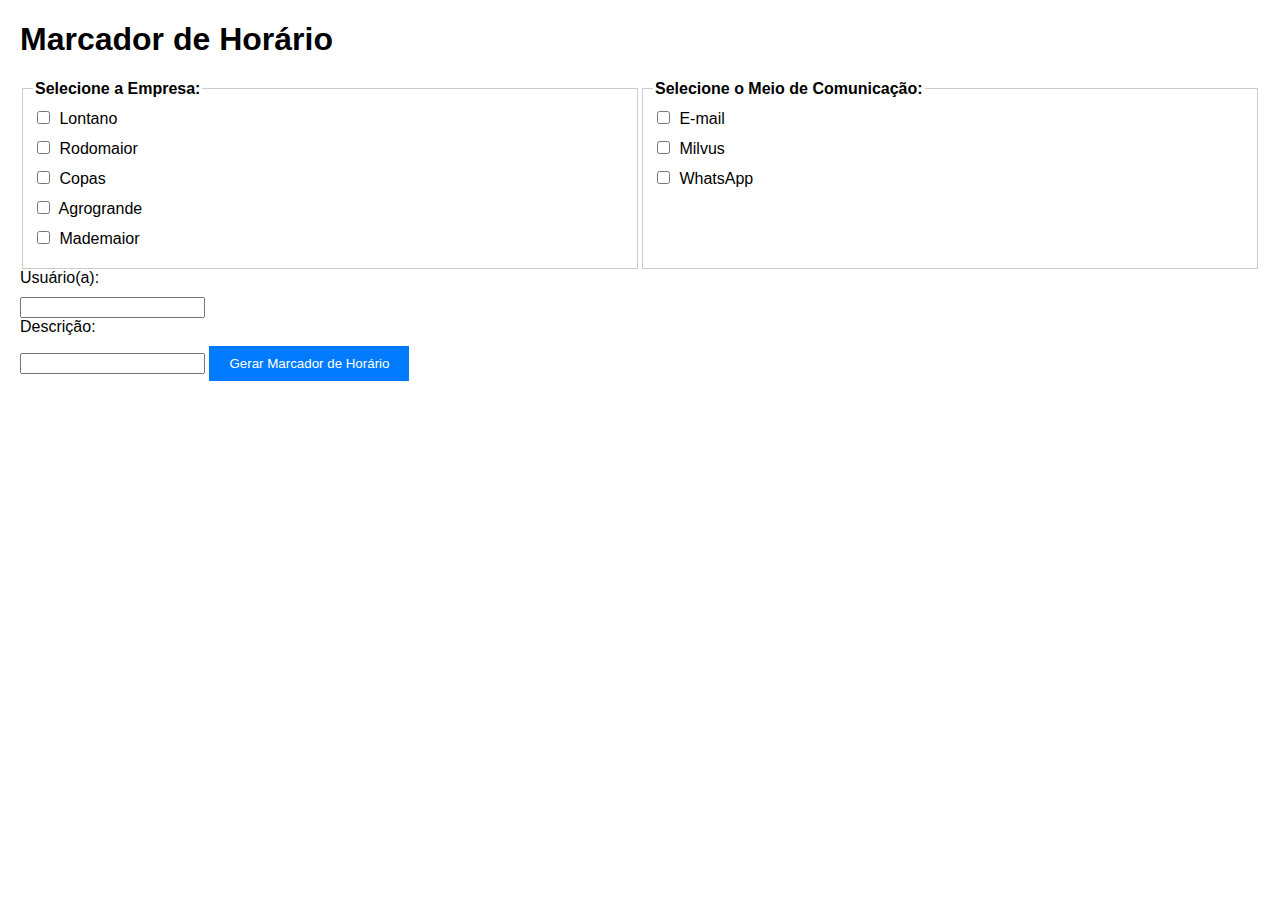
==== index.html @ bc20afc8 "Initial commit" ====
<!DOCTYPE html>
<html lang="en">
<head>
    <meta charset="UTF-8">
    <meta name="viewport" content="width=device-width, initial-scale=1.0">
    <title>Marcador de Horário</title>
    <link rel="stylesheet" href="styles.css">
</head>
<body>
    <h1>Marcador de Horário</h1>
    <form id="hour-form">
        <div class="checkbox-group">
            <fieldset>
                <legend>Selecione a Empresa:</legend>
                <label>
                    <input type="checkbox" name="company" value="Lontano"> Lontano
                </label>
                <label>
                    <input type="checkbox" name="company" value="Rodomaior"> Rodomaior
                </label>
                <label>
                    <input type="checkbox" name="company" value="Copas"> Copas
                </label>
                <label>
                    <input type="checkbox" name="company" value="Agrogrande"> Agrogrande
                </label>
                <label>
                    <input type="checkbox" name="company" value="Mademaior"> Mademaior
                </label>
            </fieldset>

            <fieldset>
                <legend>Selecione o Meio de Comunicação:</legend>
                <label>
                    <input type="checkbox" name="communication" value="E-mail"> E-mail
                </label>
                <label>
                    <input type="checkbox" name="communication" value="Milvus"> Milvus
                </label>
                <label>
                    <input type="checkbox" name="communication" value="WhatsApp"> WhatsApp
                </label>
            </fieldset>
        </div>

        <label for="user">Usuário(a):</label>
        <input type="text" id="user" name="user">

        <label for="description">Descrição:</label>
        <input type="text" id="description" name="description">

        <button type="button" id="generate-button">Gerar Marcador de Horário</button>
    </form>

    <div id="result"></div>

    <script src="script.js"></script>
</body>
</html>
---- styles.css ----
body {
    font-family: Arial, sans-serif;
    margin: 20px;
}

.checkbox-group {
    display: flex;
    justify-content: space-between;
}

fieldset {
    border: 1px solid #ccc;
    padding: 10px;
    width: 48%;
}

legend {
    font-weight: bold;
}

label {
    display: block;
    margin-bottom: 10px;
}

input[type="checkbox"] {
    margin-right: 5px;
}

button {
    background-color: #007bff;
    color: #fff;
    border: none;
    padding: 10px 20px;
    cursor: pointer;
}

button:hover {
    background-color: #0056b3;
}
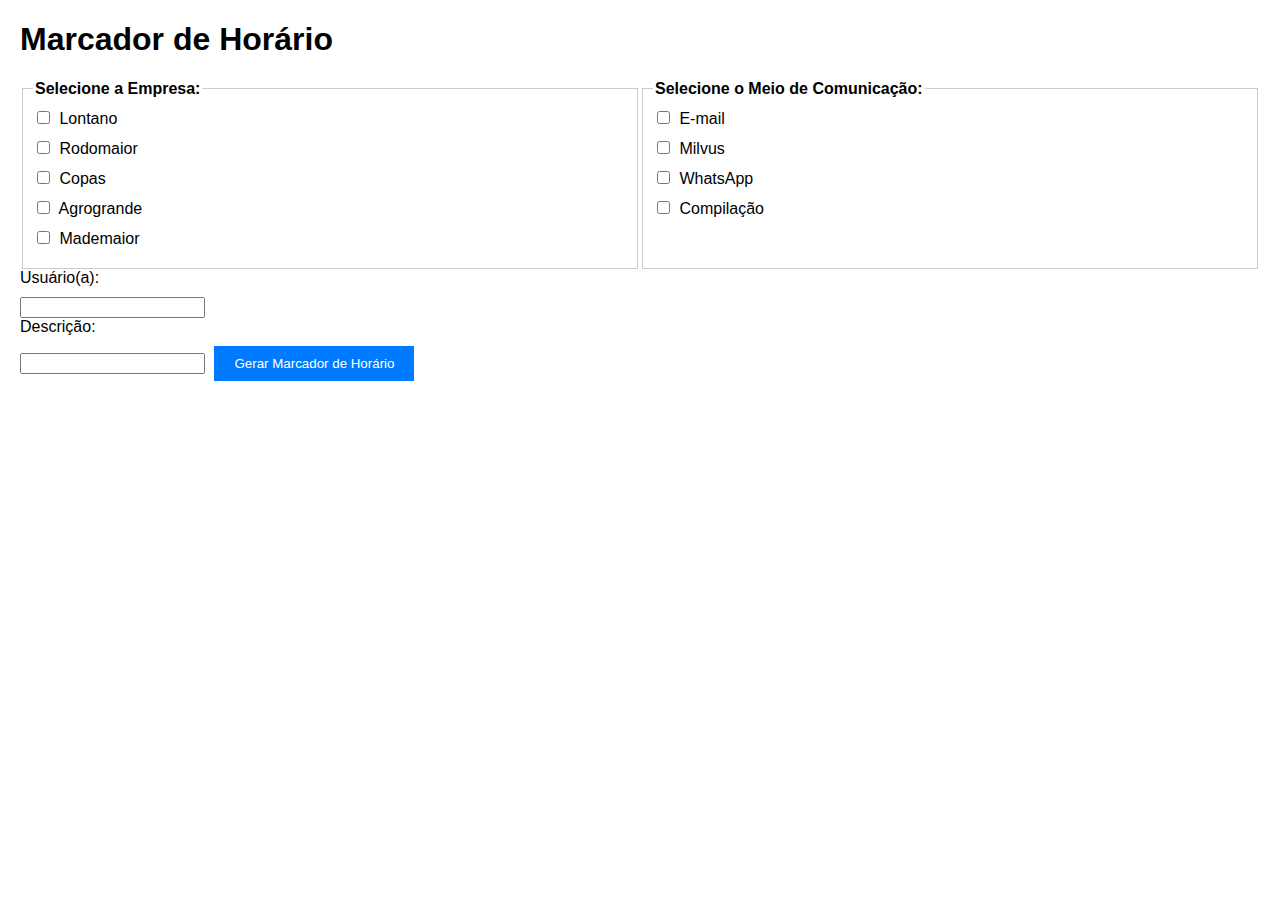
==== commit 88502536: "Adição da Marcação Compilação." ====
--- a/index.html
+++ b/index.html
@@ -40,6 +40,9 @@
                 <label>
                     <input type="checkbox" name="communication" value="WhatsApp"> WhatsApp
                 </label>
+                <label>
+                    <input type="checkbox" id="compilation"> Compilação
+                </label>
             </fieldset>
         </div>
 
--- a/styles.css
+++ b/styles.css
@@ -23,7 +23,7 @@
     margin-bottom: 10px;
 }
 
-input[type="checkbox"] {
+input[type="checkbox"], input[type="text"] {
     margin-right: 5px;
 }
 
